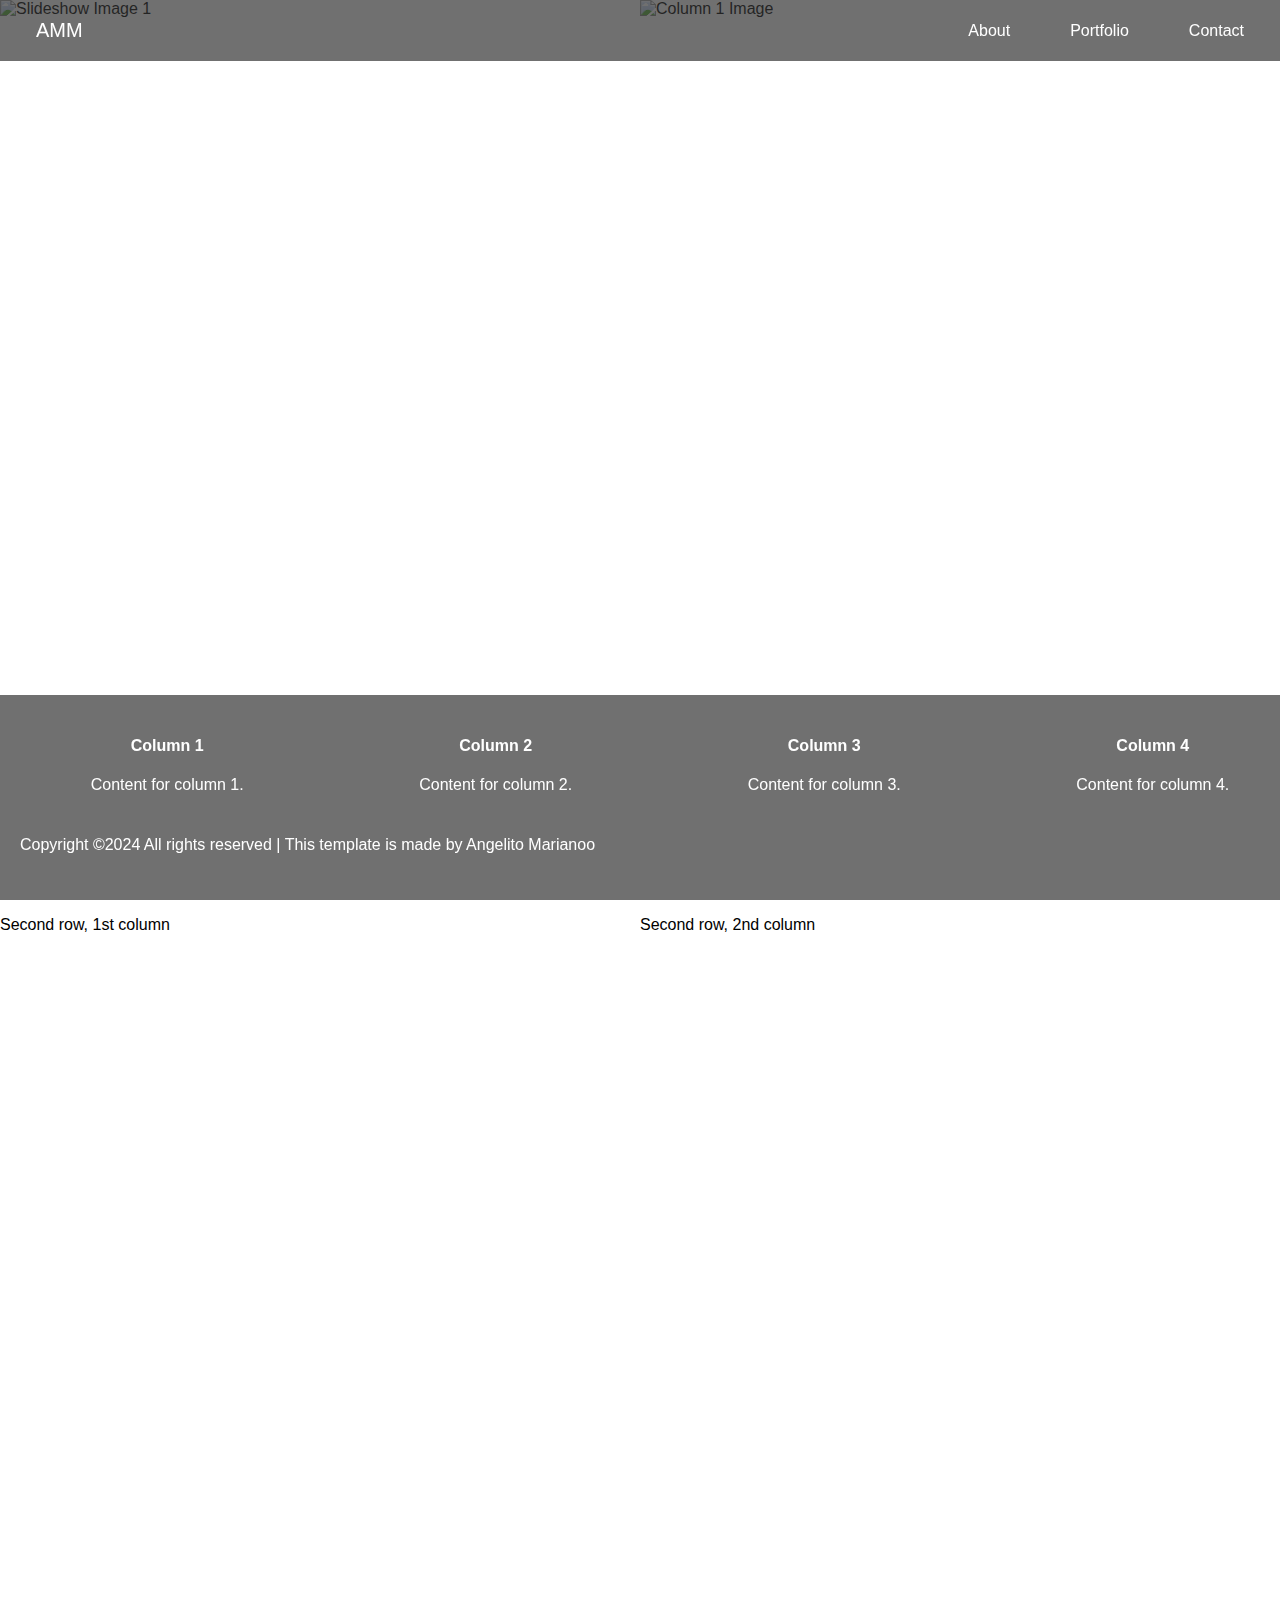
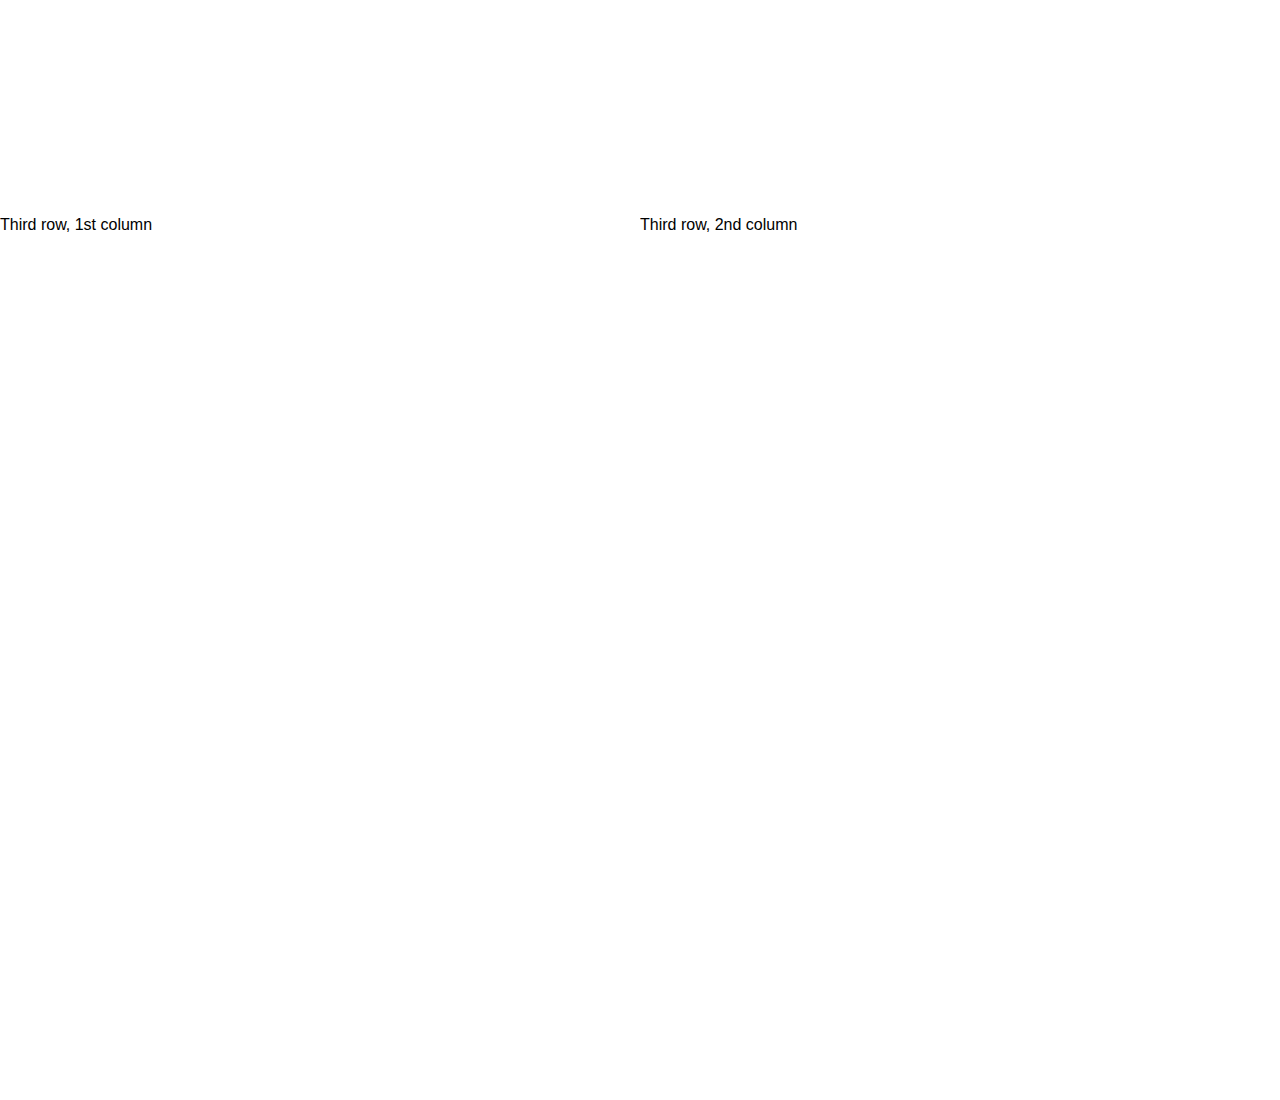
==== index.html @ b071641c "Add files via upload" ====
<!DOCTYPE html>
<html lang="en">
<head>
    <meta charset="UTF-8">
    <meta name="viewport" content="width=device-width, initial-scale=1.0">
    <title>Navigation Menu</title>
    <link rel="preconnect" href="https://fonts.googleapis.com">
    <link href="https://fonts.googleapis.com/css?family=Poppins:100,200,300,400,500,600,700,800,900" rel="stylesheet">
    <link href="https://fonts.googleapis.com/css?family=Barlow+Condensed:900&display=swap" rel="stylesheet">
    <link href="https://fonts.googleapis.com/css?family=Lora:400,400i,700,700i&display=swap" rel="stylesheet">
<style>
        /* Add some basic styling for the menu */
        body {
            margin: 0;
            padding: 0;
            font-family: Arial, sans-serif;
        }
        
        ul {
            list-style-type: none;
            margin: 0;
            padding: 0;
            background-color: rgba(51, 51, 51, 0.7); /* Use rgba for transparency */
            overflow: hidden;
            display: flex;
            justify-content: center; /* Center horizontally */
            align-items: center; /* Center vertically */
            position: fixed;
            top: 0;
            width: 100%;
            z-index: 1000; /* Ensure the menu is on top of the background */
        }

        li {
            margin-right: 20px; /* Add some spacing between items */
        }

        li.logo {
            margin-right: auto; /* Move the logo to the left corner */
            margin-left: 20px; /* Add margin for spacing */
        }

        li a {
            display: block;
            color: white;
            text-align: center;
            padding: 14px 16px;
            text-decoration: none;
        }

        li i {
            margin-right: 8px;
        }

        li a:hover {
            background-color: #111;
        }

        /* Add styling for the logo */
        .logo {
            display: inline-block;
            padding-top: 0.3125rem;
            padding-bottom: 0.3125rem;
            margin-right: 1rem;
            font-size: 1.25rem;
            line-height: inherit;
            white-space: nowrap; 
        }
  
        .navbar-brand:hover, .navbar-brand:focus {
            text-decoration: none;
        }

        /* Move the navigation links to the right */
        li.right-align {
            float: right;
            display: flex;
            justify-content: center; /* Center horizontally */
            align-items: center; /* Center vertically */
        }

        .container {
            max-width: 100%;
            margin: 0 auto;
            overflow: hidden;
        }

        .columns {
            display: flex;
            justify-content: space-between;
            margin: 0; /* Remove margin */
            height: 100vh; /* Set height to 100% of viewport height */
        }

        .column {
            flex: 50%; /* Adjust the width as needed */
            width: 100%;
            box-sizing: border-box;
            overflow: hidden;
            background: rgba(255, 255, 255, 0.8); /* Example background color with transparency */
            margin: 0; /* Remove margin */
    
       }

       .column img {
            max-width: 100%; /* Make the image responsive to the column width */
            height: 100%; /* Maintain aspect ratio */
            object-fit: cover;
            object-position: center;
        }

        .slideshow-container {
            width: 100%;
            height: 100%;
            position: relative;
            overflow: hidden;
        }

        .slide {
            width: 100%;
            height: 100%;
            object-fit: cover;
            object-position: center;
            position: absolute;
            top: 0;
            left: 0;
            opacity: 0;
            transition: opacity 2s ease-in-out;
        }

        .slide.active {
            opacity: 1;
        }

        .hello-overlay {
            font-family: "Barlow Condensed", Arial, sans-serif;
            text-transform: uppercase;
            position: absolute;
            top: 50%;
            left: 50%;
            transform: translate(-50%, -50%);
            text-align: center;
            color: transparent;
            font-size: 49vw; /* Responsive font size based on viewport width */
            line-height: .1vh;
            font-weight: bold;
            -webkit-text-stroke-width: 2px;
            -webkit-text-stroke-color: white;              
        }

        /* Add styling for the footer */
        footer {
            background-color: rgba(51, 51, 51, 0.7);
            color: white;
            padding: 20px;
            text-align: center;
            position: fixed;
            bottom: 0;
            width: 100%;
            z-index: 1000; /* Ensure the footer is on top of the background */
        }

        .footer-row {
            display: flex;
            justify-content: space-between;
            margin-bottom: 10px;
        }

        .footer-column {
            flex: 0 0 23%; /* Adjust the width as needed */
        }

        .copyright {
            margin-top: 10px;
        }
        
    </style>
</head>
<body>

    <ul>
        <li class="logo"><a href="#">AMM</a></li>
        <li class="right-align"><a href="#about"><i class="fas fa-info-circle"></i>About</a></li>
        <li class="right-align"><a href="#portfolio"><i class="fas fa-cogs"></i>Portfolio</a></li>
        <li class="right-align"><a href="#contact"><i class="fas fa-envelope"></i>Contact</a></li>
    </ul>

    <div class="content-container">
        <div class="container">
            <div class="columns">
                <div class="column">
                    <div class="slideshow-container">
                        <img class="slide active" src="img/tree.jpg" alt="Slideshow Image 1">
                        <img class="slide" src="img/tree_b.jpg" alt="Slideshow Image 2">
                        <img class="slide" src="img/tree_c.jpg" alt="Slideshow Image 3">
                        <!-- Add more images as needed -->
                    </div>

                    <img src="img/tree.jpg" alt="Column 1 Image">
                    
                </div>
                <div class="column">
                    <img src="img/tree_b.jpg" alt="Column 1 Image">
                    
                </div>
            </div>
        </div>

        <div class="container">
            <div class="hello-overlay">AMM</div>
            <div class="columns">
                <div class="column">
                    <p>Second row, 1st column</p>
                    
                </div>
                <div class="column">
                    <p>Second row, 2nd column</p>
                </div>
            </div>
        </div>
    </div>

    <div class="container">
        <div class="columns">
            <div class="column">
                <p>Third row, 1st column</p>
                
            </div>
            <div class="column">
                <p>Third row, 2nd column</p>
            </div>
        </div>
    </div>
</div>

<!-- Footer -->
<footer>
    <!-- First row in the footer -->
    <div class="footer-row">
        <div class="footer-column">
            <h4>Column 1</h4>
            <p>Content for column 1.</p>
        </div>
        <div class="footer-column">
            <h4>Column 2</h4>
            <p>Content for column 2.</p>
        </div>
        <div class="footer-column">
            <h4>Column 3</h4>
            <p>Content for column 3.</p>
        </div>
        <div class="footer-column">
            <h4>Column 4</h4>
            <p>Content for column 4.</p>
        </div>
    </div>
    <!-- Second row in the footer -->
    <div class="footer-row copyright">
        <p>Copyright ©2024 All rights reserved | This template is made by Angelito Marianoo</p>
    </div>
</footer>

<script>
    // JavaScript for the slideshow
    let slideIndex = 0;
    showSlides();

    function showSlides() {
        let slides = document.getElementsByClassName("slide");
        for (let i = 0; i < slides.length; i++) {
            slides[i].style.opacity = "0";
        }
        slideIndex++;
        if (slideIndex > slides.length) { slideIndex = 1 }
        slides[slideIndex - 1].style.opacity = "1";
        setTimeout(showSlides, 5000); // Change slide every 2 seconds (adjust as needed)
    }
</script>

</body>
</html>
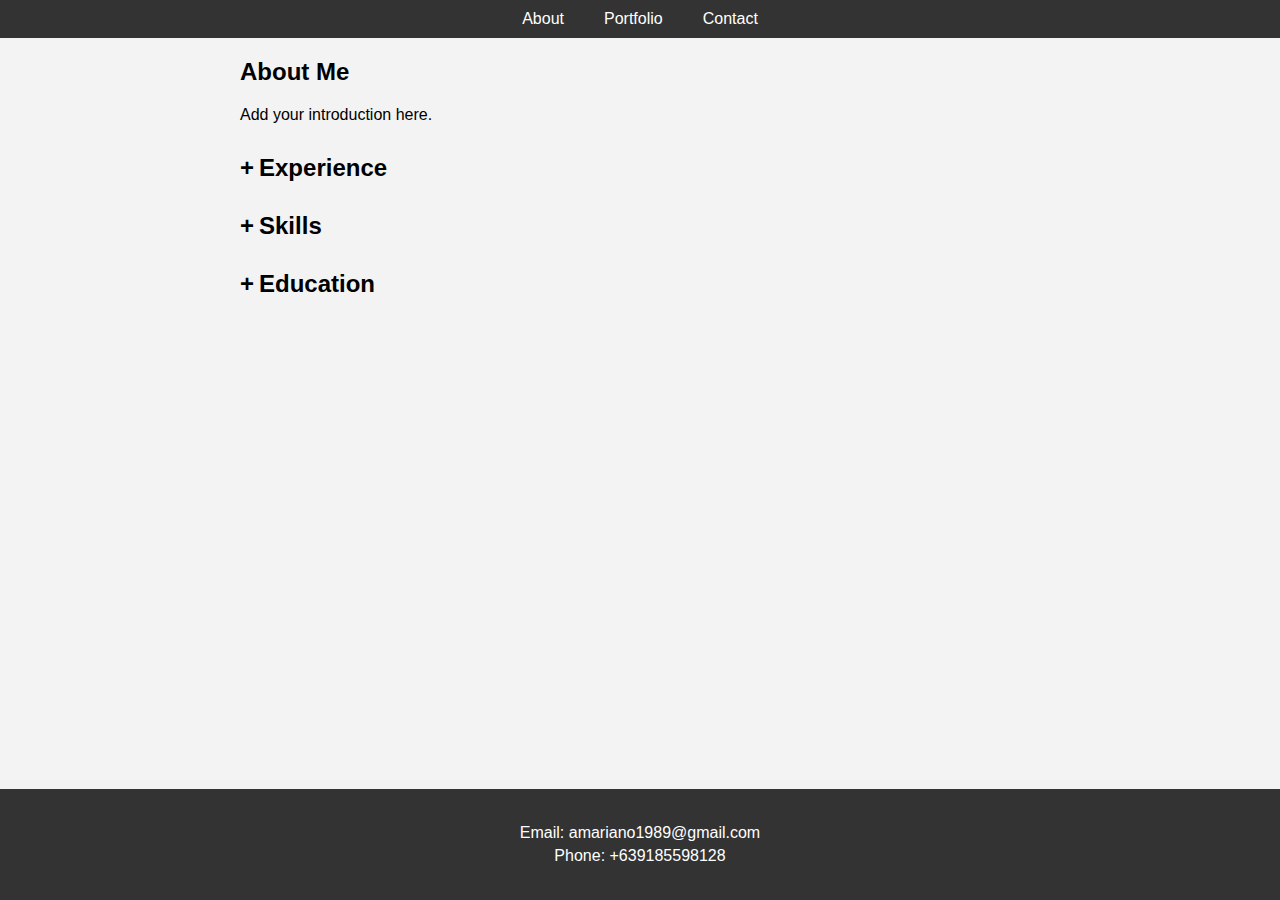
==== commit e5d87a68: "Add files via upload" ====
--- a/index.html
+++ b/index.html
@@ -8,274 +8,119 @@
     <link href="https://fonts.googleapis.com/css?family=Poppins:100,200,300,400,500,600,700,800,900" rel="stylesheet">
     <link href="https://fonts.googleapis.com/css?family=Barlow+Condensed:900&display=swap" rel="stylesheet">
     <link href="https://fonts.googleapis.com/css?family=Lora:400,400i,700,700i&display=swap" rel="stylesheet">
-<style>
-        /* Add some basic styling for the menu */
-        body {
-            margin: 0;
-            padding: 0;
-            font-family: Arial, sans-serif;
-        }
-        
-        ul {
-            list-style-type: none;
-            margin: 0;
-            padding: 0;
-            background-color: rgba(51, 51, 51, 0.7); /* Use rgba for transparency */
-            overflow: hidden;
-            display: flex;
-            justify-content: center; /* Center horizontally */
-            align-items: center; /* Center vertically */
-            position: fixed;
-            top: 0;
-            width: 100%;
-            z-index: 1000; /* Ensure the menu is on top of the background */
-        }
-
-        li {
-            margin-right: 20px; /* Add some spacing between items */
-        }
-
-        li.logo {
-            margin-right: auto; /* Move the logo to the left corner */
-            margin-left: 20px; /* Add margin for spacing */
-        }
-
-        li a {
-            display: block;
-            color: white;
-            text-align: center;
-            padding: 14px 16px;
-            text-decoration: none;
-        }
-
-        li i {
-            margin-right: 8px;
-        }
-
-        li a:hover {
-            background-color: #111;
-        }
-
-        /* Add styling for the logo */
-        .logo {
-            display: inline-block;
-            padding-top: 0.3125rem;
-            padding-bottom: 0.3125rem;
-            margin-right: 1rem;
-            font-size: 1.25rem;
-            line-height: inherit;
-            white-space: nowrap; 
-        }
-  
-        .navbar-brand:hover, .navbar-brand:focus {
-            text-decoration: none;
-        }
-
-        /* Move the navigation links to the right */
-        li.right-align {
-            float: right;
-            display: flex;
-            justify-content: center; /* Center horizontally */
-            align-items: center; /* Center vertically */
-        }
-
-        .container {
-            max-width: 100%;
-            margin: 0 auto;
-            overflow: hidden;
-        }
-
-        .columns {
-            display: flex;
-            justify-content: space-between;
-            margin: 0; /* Remove margin */
-            height: 100vh; /* Set height to 100% of viewport height */
-        }
-
-        .column {
-            flex: 50%; /* Adjust the width as needed */
-            width: 100%;
-            box-sizing: border-box;
-            overflow: hidden;
-            background: rgba(255, 255, 255, 0.8); /* Example background color with transparency */
-            margin: 0; /* Remove margin */
-    
-       }
-
-       .column img {
-            max-width: 100%; /* Make the image responsive to the column width */
-            height: 100%; /* Maintain aspect ratio */
-            object-fit: cover;
-            object-position: center;
-        }
-
-        .slideshow-container {
-            width: 100%;
-            height: 100%;
-            position: relative;
-            overflow: hidden;
-        }
-
-        .slide {
-            width: 100%;
-            height: 100%;
-            object-fit: cover;
-            object-position: center;
-            position: absolute;
-            top: 0;
-            left: 0;
-            opacity: 0;
-            transition: opacity 2s ease-in-out;
-        }
-
-        .slide.active {
-            opacity: 1;
-        }
-
-        .hello-overlay {
-            font-family: "Barlow Condensed", Arial, sans-serif;
-            text-transform: uppercase;
-            position: absolute;
-            top: 50%;
-            left: 50%;
-            transform: translate(-50%, -50%);
-            text-align: center;
-            color: transparent;
-            font-size: 49vw; /* Responsive font size based on viewport width */
-            line-height: .1vh;
-            font-weight: bold;
-            -webkit-text-stroke-width: 2px;
-            -webkit-text-stroke-color: white;              
-        }
-
-        /* Add styling for the footer */
-        footer {
-            background-color: rgba(51, 51, 51, 0.7);
-            color: white;
-            padding: 20px;
-            text-align: center;
-            position: fixed;
-            bottom: 0;
-            width: 100%;
-            z-index: 1000; /* Ensure the footer is on top of the background */
-        }
-
-        .footer-row {
-            display: flex;
-            justify-content: space-between;
-            margin-bottom: 10px;
-        }
-
-        .footer-column {
-            flex: 0 0 23%; /* Adjust the width as needed */
-        }
-
-        .copyright {
-            margin-top: 10px;
-        }
-        
-    </style>
+    <link rel="stylesheet" href="https://cdnjs.cloudflare.com/ajax/libs/font-awesome/5.15.4/css/all.min.css">
+    <link rel="stylesheet" href="styles.css">
 </head>
 <body>
+    <nav>
+        <ul>
+            <li class="right-align"><a href="index.html"></i>About</a></li>
+            <li class="right-align"><a href="#portfolio"></i>Portfolio</a></li>
+            <li class="right-align"><a href="#contact"></i>Contact</a></li>
+        </ul>
+    
+    </nav>
+    
+    <div class="container">
+        <section id="about">
+            <h2>About Me</h2>
+            <p>Add your introduction here.</p>
+        </section>
+        
+        <section id="experience">
+            <h2 class="toggle-section"><span class="toggle-icon">+</span> Experience</h2>
+            <ul style="display: none;">
+                <li>
+                    <h3>Transcription, Annotation, and Data Validation</h3>
+                    <p><a href="https://www.linkedin.com/company/telusinternationalaidatasolutions/">TELUS International AI Data Solutions</a></p>
+                    <p>October 2020 - December 2023</p>
+                    <p>• Improve customer experience by improving recommendation system of merchants by scraping product attributes and variants from its commercial website.</p>
+                    <p>• Annotate texts by choosing the text category and then the entities present inside the texts.</p>
+                    <p>• Transcribe audio files in English and Filipino language.</p>
+                    <p>• Categorize the type of background noises heard in each audio sample.</p>
+                    <p>• Write content with PII Placeholders.</p>
+                </li>
+                <li>
+                    <h3>Sales Support Specialist</h3>
+                    <p><a href="https://www.linkedin.com/company/ya-ya-creations-inc/">YaYa Creaetions Inc.</a></p>
+                    <p>June 2020 - October 2020</p>
+                    <p>• Continuously track competitor pricing for daily adjustments</p>
+                    <p>• I maintain efficiency by proactively removing out-of-stock products from the online store.</p>
+                    <p>• Strategically elevate underperforming products for maximum visibility and sales growth.</p>
+                    <p>• I ensure data integrity by identifying and categorizing unassociated products, assigning them toappropriate variants or categories.</p>
+                    <p>• I update product titles, prices, descriptions, alt text, and meta descriptions to optimize user experienceand drive sales.</p>
+                </li>
+                <li>
+                    <h3>Social Media Evaluator</h3>
+                    <p><a href="https://www.linkedin.com/company/lionbridge/">Lionbridge</a></p>
+                    <p>March 2019 - March 2020</p>
+                    <p>• Rate ads on social media to shape and improve the mobile tool for iOS devices.</p>
+                </li>
+                <li>
+                    <h3>Transcription, Annotation, and Data Validation</h3>
+                    <p><a href="https://www.linkedin.com/company/lionbridge/">Lionbridge</a></p>
+                    <p>July 2016 - December 2019</p>
+                    <p>• Transcribe and categorize audio files containing synthesized and/or pre-recorded speech using theLoft 1.0 tool, integral in the training of Language Models for Dialogue Applications (LaMDA).</p>
+                    <p>• I transcribe interactions between individuals and home personal assistants, ensuring precisetimestamped annotations for key events.</p>
+                    <p>• I contribute to the enrichment of the Kinaray-a, Pangasinan, Kapampangan language model used inAndroid device dictionaries by supplying common local words and translate them into English.</p>
+                    <p>• Specialized in transcribing command utterances utilized to train Language Models for DialogueApplications (LaMDA).</p>
+                    <p>• Assess image eligibility, create bounding boxes for valid images, and transcribe text within theseboxes.</p>
+                </li>
+                <li>
+                    <h3>Desktop Support Specialist</h3>
+                    <p><a href="https://www.linkedin.com/company/tech-synergy/">Tech-Synergy</a></p>
+                    <p>July 2012 - October 2018</p>
+                    <p>• Ensure optimal computer performance by replacing faulty hardware components and removingunnecessary software.</p>
+                    <p>• Optimize network performance by regularly checking and troubleshooting devices and Cat5/Cat5ecables.</p>
+                    <p>• Source essential IT equipment, including computers, networking devices, and peripherals, based onorganizational needs and budget constraints.</p>
+                    <p>• Utilize my project management expertise and leadership skills to supervise the production team,closely monitor ongoing and new projects, and ensure on-schedule delivery.</p>
+                    <p>• Utilize Google Spreadsheet to actively monitor and analyze the progress of transcription projects,ensuring timely completion and preventing any potential delays in meeting deadlines.</p>
+                    <p>• Safely upload patients' medical transcripts to a database certified under HIPAA regulations, ensuringcompliance and confidentiality at every step.</p>
+                    <p>• Effortlessly upload general transcripts to a centralized cloud database for enhanced accessibility andefficient data management.</p>
+                    <p>• Deliver comprehensive project support through multi-channels (chat & email) to internal stakeholders(employees, HR) and external clients, ensuring efficient resolution of inquiries and project success.</p>
+                    <p>• Securely manage and maintain employee and client data in a company-owned cloud database,ensuring its accuracy and accessibility for efficient HR and customer service operations.</p>
+                </li>
+                <!-- Add more experience items as needed -->
+            </ul>
+        </section>
 
-    <ul>
-        <li class="logo"><a href="#">AMM</a></li>
-        <li class="right-align"><a href="#about"><i class="fas fa-info-circle"></i>About</a></li>
-        <li class="right-align"><a href="#portfolio"><i class="fas fa-cogs"></i>Portfolio</a></li>
-        <li class="right-align"><a href="#contact"><i class="fas fa-envelope"></i>Contact</a></li>
-    </ul>
+         <section id="skills">
+            <h2 class="toggle-section"><span class="toggle-icon">+</span> Skills</h2>
+            <ul style="display: none;">
+                <li>Microsoft Excel</li>
+                <li>Microsoft Power BI</li>
+                <li>SQL</li>
+                <li>SQLite</li>
+                <li>Google Spreadsheet</li>
+                <li>Google Look Studio</li>
+                <li>TeamViewer</li>
+                <li>AnyDesk</li>
+                <li>Slack</li>
+                <li>Airtable</li>
+                <li>Discord</li>
+            </ul>
+        </section>
+        
+        <section id="education">
+            <h2 class="toggle-section"><span class="toggle-icon">+</span> Education</h2>
+            <ul style="display: none;">
+                <li>
+                    <h3>Bachelor of Science in Information Technology</h3>
+                    <p><a href="https://www.linkedin.com/school/university-of-the-cordilleras/">University of the Cordilleras</a></p>
+                    <p>2009 - 2012</p>
+                </li>
+                <!-- Add more education items as needed -->
+            </ul>
+        </section>
+    </div>
+    
+    <footer>
+        <div class="container">
+            <p>Email: amariano1989@gmail.com</p>
+            <p>Phone: +639185598128</p>
+        </div>
+    </footer>
 
-    <div class="content-container">
-        <div class="container">
-            <div class="columns">
-                <div class="column">
-                    <div class="slideshow-container">
-                        <img class="slide active" src="img/tree.jpg" alt="Slideshow Image 1">
-                        <img class="slide" src="img/tree_b.jpg" alt="Slideshow Image 2">
-                        <img class="slide" src="img/tree_c.jpg" alt="Slideshow Image 3">
-                        <!-- Add more images as needed -->
-                    </div>
-
-                    <img src="img/tree.jpg" alt="Column 1 Image">
-                    
-                </div>
-                <div class="column">
-                    <img src="img/tree_b.jpg" alt="Column 1 Image">
-                    
-                </div>
-            </div>
-        </div>
-
-        <div class="container">
-            <div class="hello-overlay">AMM</div>
-            <div class="columns">
-                <div class="column">
-                    <p>Second row, 1st column</p>
-                    
-                </div>
-                <div class="column">
-                    <p>Second row, 2nd column</p>
-                </div>
-            </div>
-        </div>
-    </div>
-
-    <div class="container">
-        <div class="columns">
-            <div class="column">
-                <p>Third row, 1st column</p>
-                
-            </div>
-            <div class="column">
-                <p>Third row, 2nd column</p>
-            </div>
-        </div>
-    </div>
-</div>
-
-<!-- Footer -->
-<footer>
-    <!-- First row in the footer -->
-    <div class="footer-row">
-        <div class="footer-column">
-            <h4>Column 1</h4>
-            <p>Content for column 1.</p>
-        </div>
-        <div class="footer-column">
-            <h4>Column 2</h4>
-            <p>Content for column 2.</p>
-        </div>
-        <div class="footer-column">
-            <h4>Column 3</h4>
-            <p>Content for column 3.</p>
-        </div>
-        <div class="footer-column">
-            <h4>Column 4</h4>
-            <p>Content for column 4.</p>
-        </div>
-    </div>
-    <!-- Second row in the footer -->
-    <div class="footer-row copyright">
-        <p>Copyright ©2024 All rights reserved | This template is made by Angelito Marianoo</p>
-    </div>
-</footer>
-
-<script>
-    // JavaScript for the slideshow
-    let slideIndex = 0;
-    showSlides();
-
-    function showSlides() {
-        let slides = document.getElementsByClassName("slide");
-        for (let i = 0; i < slides.length; i++) {
-            slides[i].style.opacity = "0";
-        }
-        slideIndex++;
-        if (slideIndex > slides.length) { slideIndex = 1 }
-        slides[slideIndex - 1].style.opacity = "1";
-        setTimeout(showSlides, 5000); // Change slide every 2 seconds (adjust as needed)
-    }
-</script>
-
+    <script src="script.js"></script>
 </body>
 </html>--- a/styles.css
+++ b/styles.css
@@ -0,0 +1,99 @@
+/* Navigation Menu */
+nav {
+    background-color: #333;
+    padding: 10px 20px;
+    display: flex;
+    justify-content: center;
+    align-items: center;
+}
+
+nav ul {
+    list-style: none;
+    margin: 0;
+    padding: 0;
+    display: flex;
+    align-items: center;
+}
+
+nav ul li {
+    margin-left: 20px;
+}
+
+nav ul li:first-child {
+    margin-left: 0;
+}
+
+nav ul li a {
+    color: #fff;
+    text-decoration: none;
+    padding: 10px;
+}
+
+nav ul li a:hover {
+    background-color: #555;
+}
+
+/* Toggle Section */
+.toggle-section {
+    display: flex;
+    align-items: center;
+    cursor: pointer; /* Add cursor pointer for better UX */
+}
+
+.toggle-icon {
+    margin-right: 5px;
+}
+
+
+
+
+/*###################################################################*/
+body {
+    font-family: Arial, sans-serif;
+    margin: 0;
+    padding: 0;
+    background-color: #f3f3f3;
+}
+
+.container {
+    max-width: 800px;
+    margin: 0 auto;
+    padding: 20px;
+}
+
+header {
+    background-color: #333;
+    color: #fff;
+    padding: 20px 0;
+    text-align: center;
+}
+
+header h1 {
+    margin: 0;
+}
+
+header p {
+    margin: 5px 0;
+}
+
+section {
+    margin-bottom: 30px;
+}
+
+section h2 {
+    margin-top: 0;
+}
+
+footer {
+    background-color: #333;
+    color: #fff;
+    text-align: center;
+    padding: 10px 0;
+    position: fixed;
+    bottom: 0;
+    width: 100%;
+}
+
+footer p {
+    margin: 5px 0;
+}
